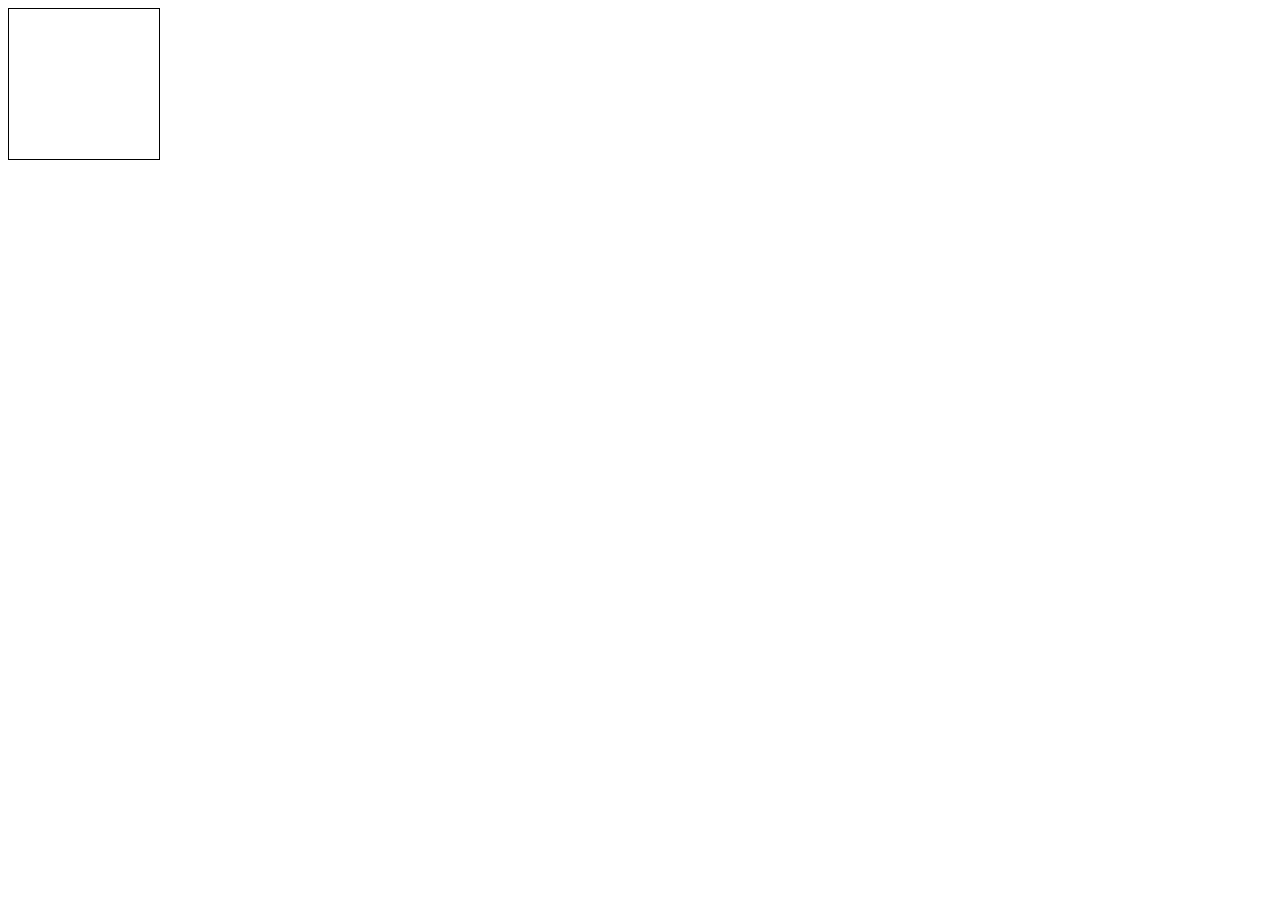
==== index.html @ abe9295d "testing canvas" ====
<!DOCTYPE html>
<html>
  <head>
    <meta charset="utf-8"/>
    <title>Canvas tutorial</title>
    <script type="text/javascript">
      function draw() {
        var canvas = document.getElementById('tutorial');
        if (canvas.getContext) {
          var ctx = canvas.getContext('2d');
        }
      }
    </script>
    <style type="text/css">
      canvas { border: 1px solid black; }
    </style>
  </head>
  <body onload="draw();">
    <canvas id="tutorial" width="150" height="150"></canvas>
  </body>
</html>
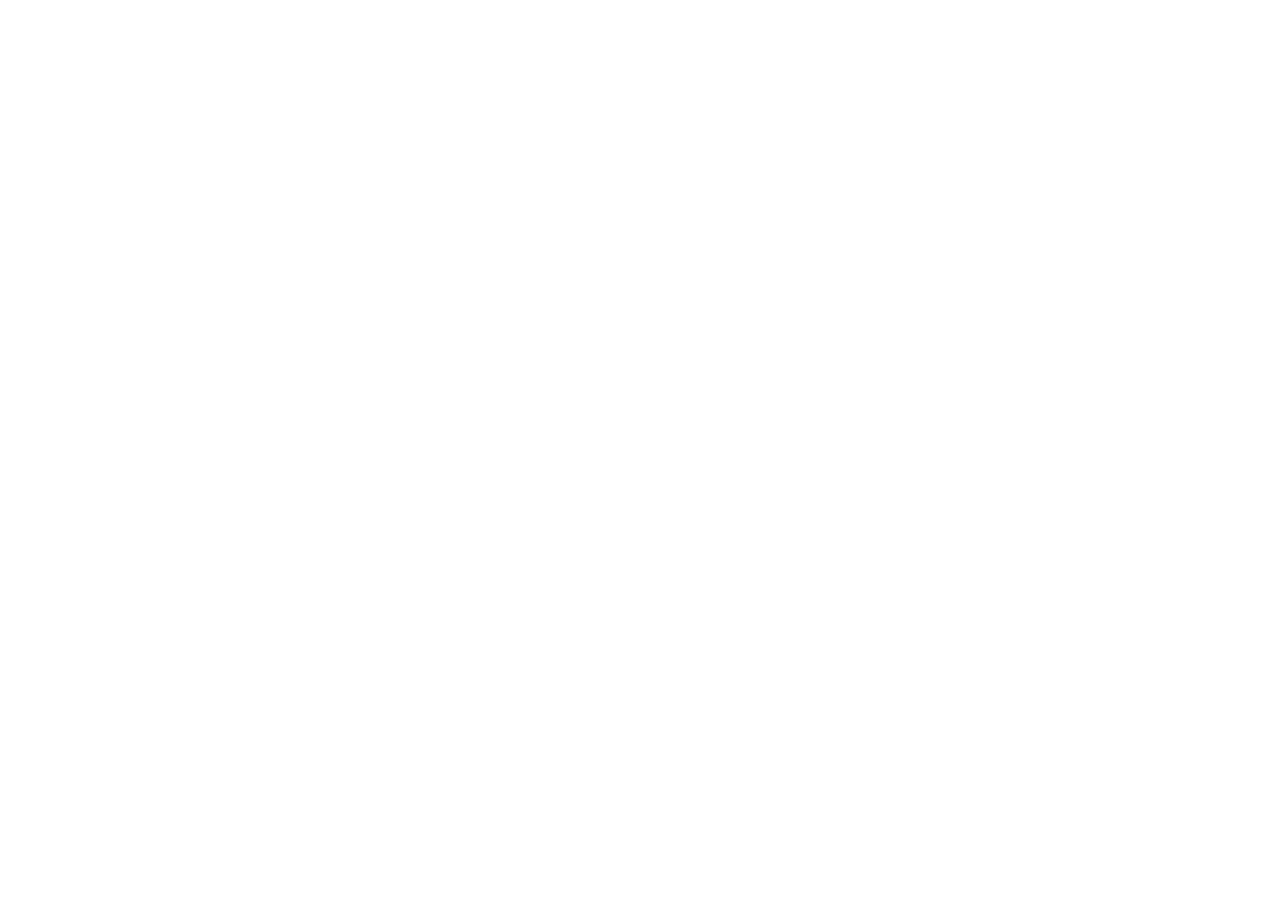
==== commit 5b616574: "some style" ====
--- a/index.html
+++ b/index.html
@@ -1,21 +1,17 @@
 <!DOCTYPE html>
 <html>
   <head>
-    <meta charset="utf-8"/>
-    <title>Canvas tutorial</title>
-    <script type="text/javascript">
-      function draw() {
-        var canvas = document.getElementById('tutorial');
-        if (canvas.getContext) {
-          var ctx = canvas.getContext('2d');
-        }
-      }
-    </script>
-    <style type="text/css">
-      canvas { border: 1px solid black; }
-    </style>
+    <meta charset="utf-8">
+    <title>funddoms</title>
+    <link href="https://fonts.googleapis.com/css?family=Roboto+Mono&display=swap" rel="stylesheet"> 
+    <link href="style.css" rel="stylesheet">
+    <script src="https://polyfill.io/v3/polyfill.min.js?features=es6"></script>
+    <script id="MathJax-script" async src="https://cdn.jsdelivr.net/npm/mathjax@3.0.0/es5/tex-mml-chtml.js"></script>
+    <script src="script.js" type="text/javascript"></script>
   </head>
   <body onload="draw();">
-    <canvas id="tutorial" width="150" height="150"></canvas>
+    <div class="wrap">
+      <canvas id="tutorial" width="150" height="150"></canvas>
+    </div>
   </body>
 </html>
--- a/style.css
+++ b/style.css
@@ -0,0 +1,24 @@
+html, body {
+  font-size: 20px;
+  font-family: 'Roboto Mono', monospace;
+  height: 100%;
+  margin: 0;
+  padding: 0;
+}
+
+.text-align-center {
+  text-align: center;
+}
+
+.wrap {
+  width: 100%;
+  height: 100%;
+}
+
+.fleft {
+  float:left;
+  width: 30%;
+  height: 100%;
+  background:lightgray;
+  padding-top: 1%;
+}
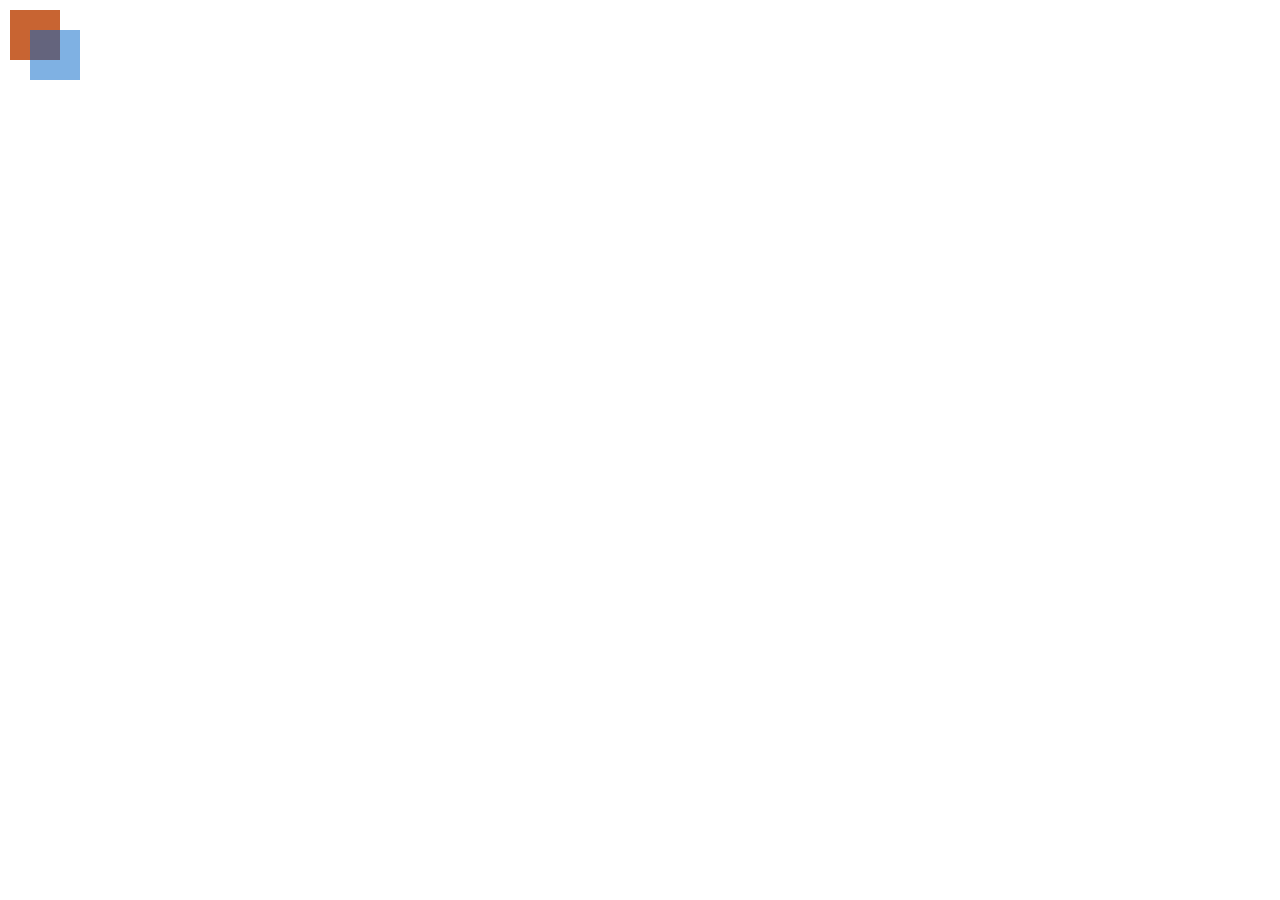
==== commit 3b8f9715: "canvas basic" ====
--- a/index.html
+++ b/index.html
@@ -1,17 +1,15 @@
 <!DOCTYPE html>
 <html>
   <head>
-    <meta charset="utf-8">
+    <meta charset="utf-8"/>
     <title>funddoms</title>
     <link href="https://fonts.googleapis.com/css?family=Roboto+Mono&display=swap" rel="stylesheet"> 
     <link href="style.css" rel="stylesheet">
     <script src="https://polyfill.io/v3/polyfill.min.js?features=es6"></script>
     <script id="MathJax-script" async src="https://cdn.jsdelivr.net/npm/mathjax@3.0.0/es5/tex-mml-chtml.js"></script>
-    <script src="script.js" type="text/javascript"></script>
+    <script src="script.js" type="application/javascript"></script>
   </head>
   <body onload="draw();">
-    <div class="wrap">
-      <canvas id="tutorial" width="150" height="150"></canvas>
-    </div>
+    <canvas id="canvas" width="300" height="300"></canvas>
   </body>
 </html>
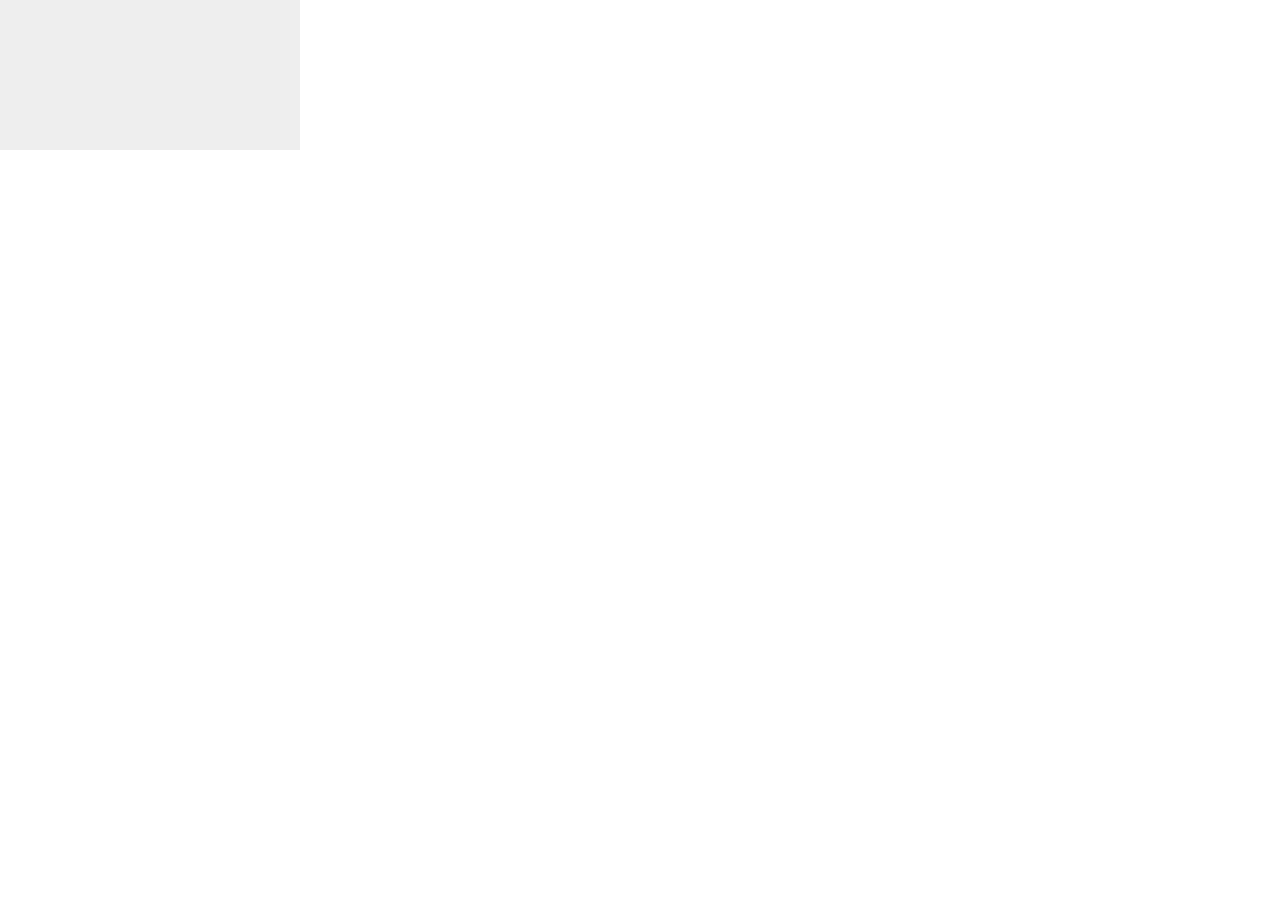
==== commit 182735bf: "update" ====
--- a/index.html
+++ b/index.html
@@ -7,9 +7,12 @@
     <link href="style.css" rel="stylesheet">
     <script src="https://polyfill.io/v3/polyfill.min.js?features=es6"></script>
     <script id="MathJax-script" async src="https://cdn.jsdelivr.net/npm/mathjax@3.0.0/es5/tex-mml-chtml.js"></script>
-    <script src="script.js" type="application/javascript"></script>
+    <!-- <script src="script.js" type="application/javascript"></script> -->
   </head>
-  <body onload="draw();">
-    <canvas id="canvas" width="300" height="300"></canvas>
+  <!-- <body onload="draw();"> -->
+  <!--   <canvas id="canvas" width="300" height="300"></canvas> -->
+  <!-- </body> -->
+  <body>
+    <canvas id="canvas"></canvas>
   </body>
 </html>
--- a/style.css
+++ b/style.css
@@ -1,10 +1,16 @@
+* { margin:0; padding:0; } /* to remove the top and left whitespace */
+
 html, body {
   font-size: 20px;
   font-family: 'Roboto Mono', monospace;
   height: 100%;
+  width: 100%;
   margin: 0;
   padding: 0;
 }
+
+canvas { display:block; } /* To remove the scrollbars */
+canvas { background: #eee; } /* to show the canvas bounds */
 
 .text-align-center {
   text-align: center;
